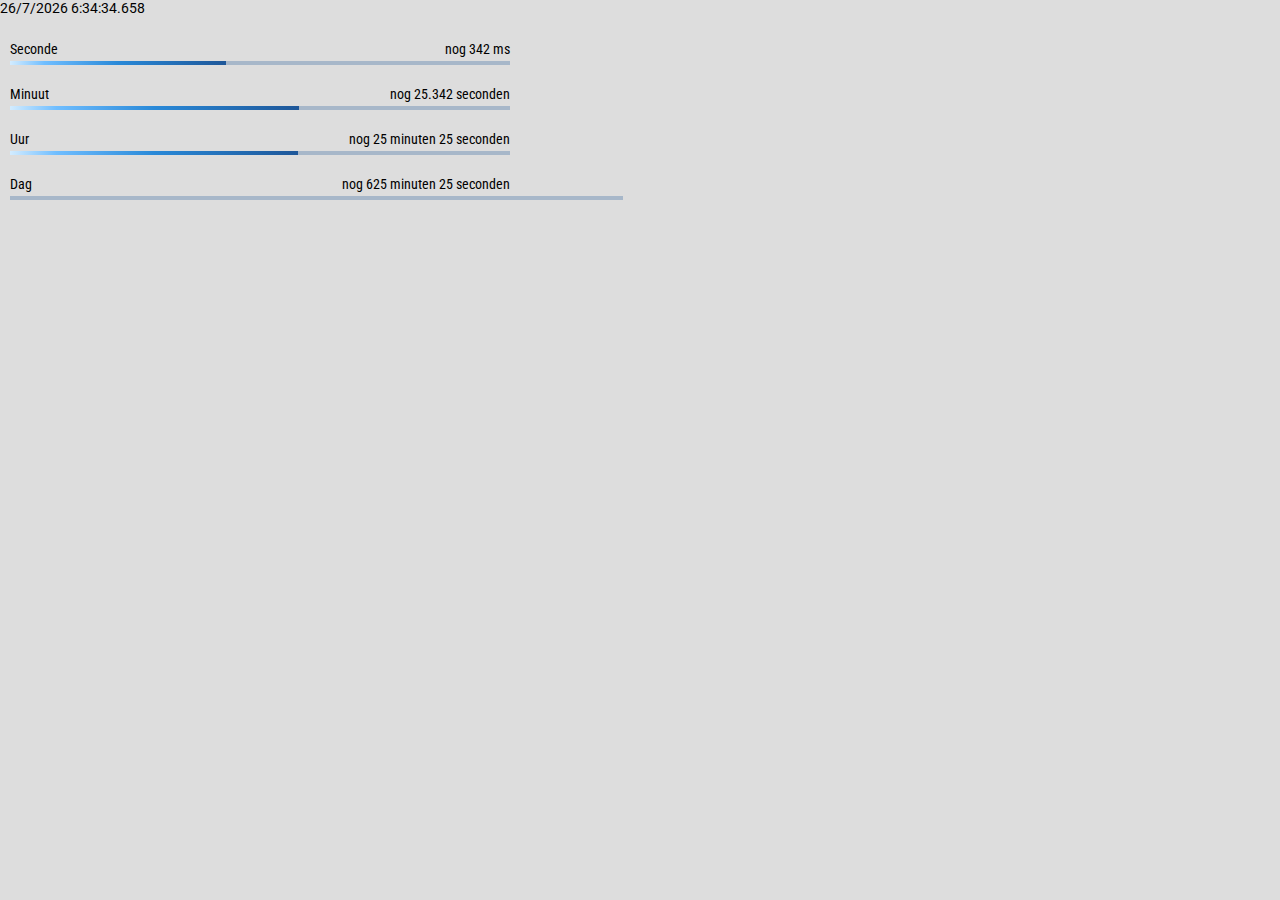
==== timeleft.html @ a8fe607b "opgekuiste versie" ====
<!DOCTYPE html>
<html lang="nl">

<head>
    <title>Timeleft</title>
    <meta charset="utf-8">
    <link rel="stylesheet" href="css/normalize.css" />
    <link href="https://fonts.googleapis.com/css?family=Roboto+Condensed:400,700|Roboto:400,500,900" rel="stylesheet">
    <link rel="stylesheet" href="css/styles.css" />
    <script src="js/jquery-3.2.1.min.js"></script>
    <script src="js/script.js"></script>
</head>

<body onload="startTime()">
    <div id="now"></div>
    <div id="content">

        <div id="secondsbar">
            <div class="progress"></div>
        </div>


    </div>
</body>

</html>
---- css/styles.css ----
body {
    font-family: 'Roboto';
    background-color: #ddd;
    font-size: 14px;
}

.total,
.label {
    margin: 10px;
    apadding-bottom: 10px;
    width: 500px;
    clear: both;
    font-family: 'Roboto Condensed';
}

.label {
    padding: 15px 0 10px 0;
}

.total {
    box-shadow: 1px 1px #000;
}

.label .right {
    float: right;
}

.label .left {
    float: left;
}

.percentagedone {
    height: 4px;
    background: #1e5799;
    background: linear-gradient(to left, #1e5799 0%, #2989d8 50%, #70beff 84%, #70beff 84%, #d3ecff 100%);
    /*border-top: 1px solid #99d;
    border-bottom: 1px solid #44a;*/
    float: left;
}

.percentageleft {
    height: 4px;
    background-color: #a7b7c9;
    /*border-top: 1px solid #ddd;
    border-bottom: 1px solid #ddd;*/
    float: left;
}
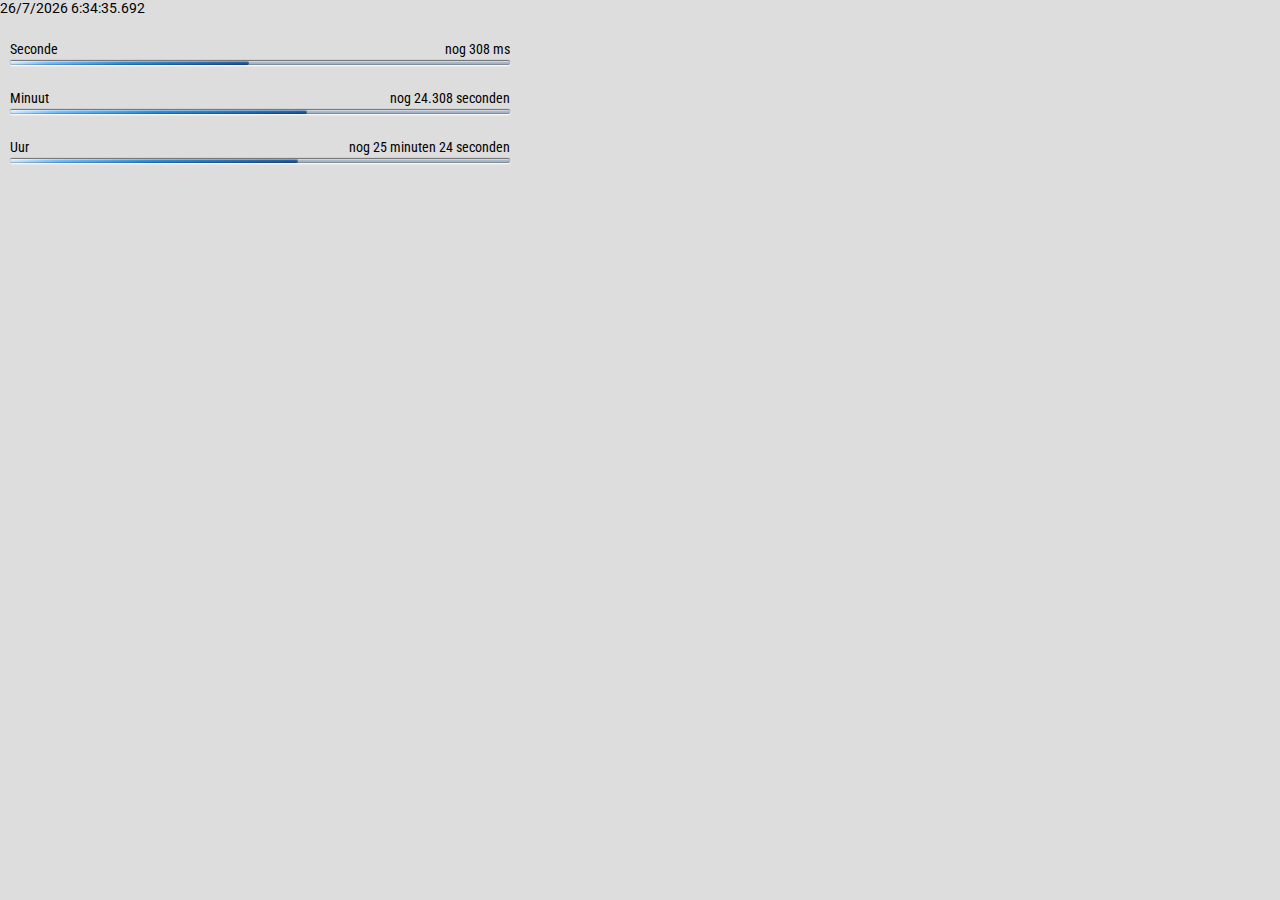
==== commit 3d78c112: "pillow emboss bars" ====
--- a/timeleft.html
+++ b/timeleft.html
@@ -14,12 +14,9 @@
 <body onload="startTime()">
     <div id="now"></div>
     <div id="content">
-
         <div id="secondsbar">
             <div class="progress"></div>
         </div>
-
-
     </div>
 </body>
 
--- a/css/styles.css
+++ b/css/styles.css
@@ -2,6 +2,10 @@
     font-family: 'Roboto';
     background-color: #ddd;
     font-size: 14px;
+}
+
+div {
+    border-radius: 2px;
 }
 
 .total,
@@ -18,7 +22,9 @@
 }
 
 .total {
-    box-shadow: 1px 1px #000;
+    background-color: #a7b7c9;
+    height: 4px;
+    box-shadow: 0 1px 2px #fff, 0 -1px 1px #666, inset 0 -1px 1px rgba(0, 0, 0, 0.25), inset 0 1px 1px rgba(255, 255, 255, 0.48);
 }
 
 .label .right {
@@ -33,15 +39,6 @@
     height: 4px;
     background: #1e5799;
     background: linear-gradient(to left, #1e5799 0%, #2989d8 50%, #70beff 84%, #70beff 84%, #d3ecff 100%);
-    /*border-top: 1px solid #99d;
-    border-bottom: 1px solid #44a;*/
-    float: left;
-}
-
-.percentageleft {
-    height: 4px;
-    background-color: #a7b7c9;
-    /*border-top: 1px solid #ddd;
-    border-bottom: 1px solid #ddd;*/
+    box-shadow: inset 0 -1px 1px rgba(0, 0, 0, 0.25), inset 0 1px 1px rgba(255, 255, 255, 0.48);
     float: left;
 }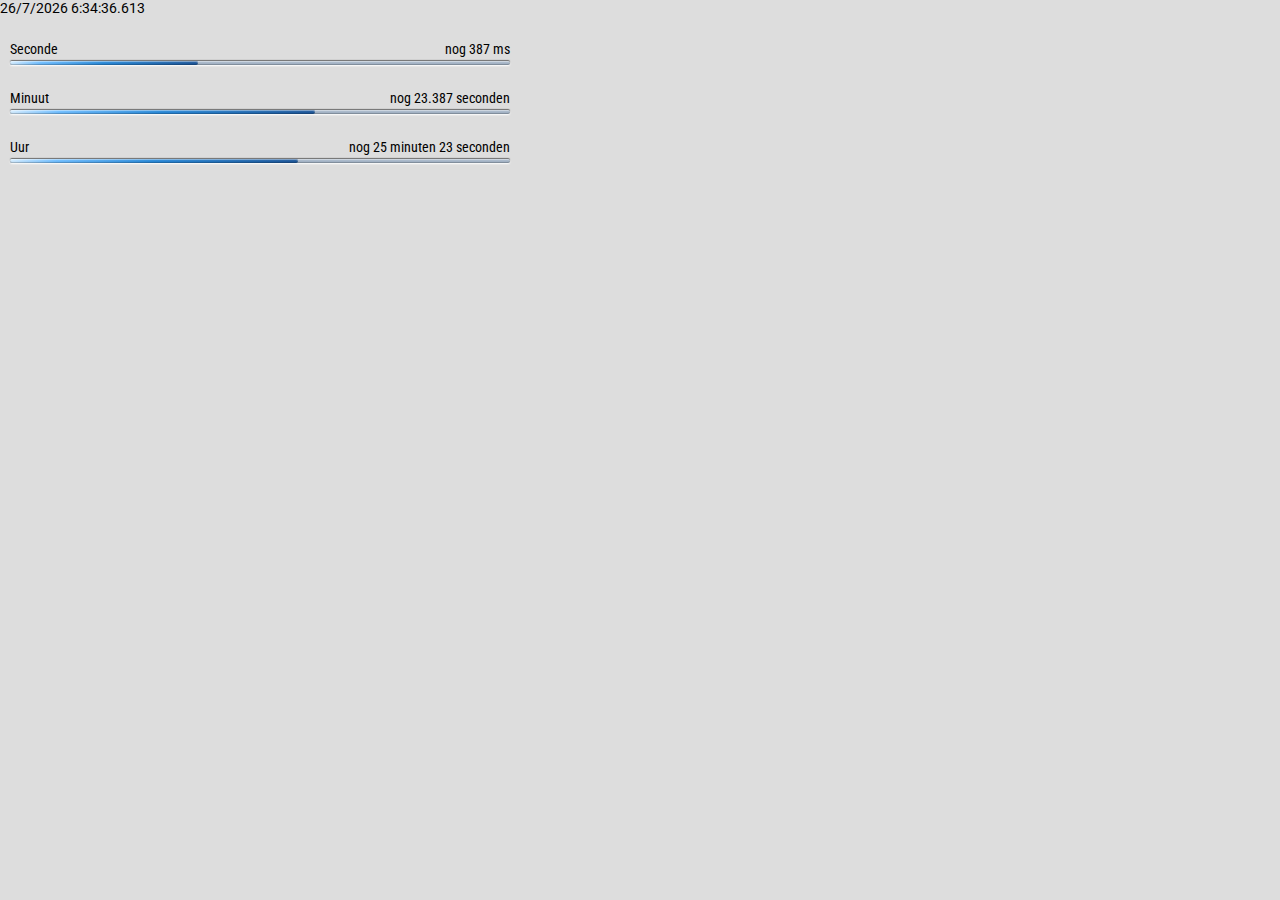
==== commit 41adda38: "milliseconden vereenvoudigd" ====
--- a/timeleft.html
+++ b/timeleft.html
@@ -13,11 +13,7 @@
 
 <body onload="startTime()">
     <div id="now"></div>
-    <div id="content">
-        <div id="secondsbar">
-            <div class="progress"></div>
-        </div>
-    </div>
+    <div id="content"></div>
 </body>
 
 </html>